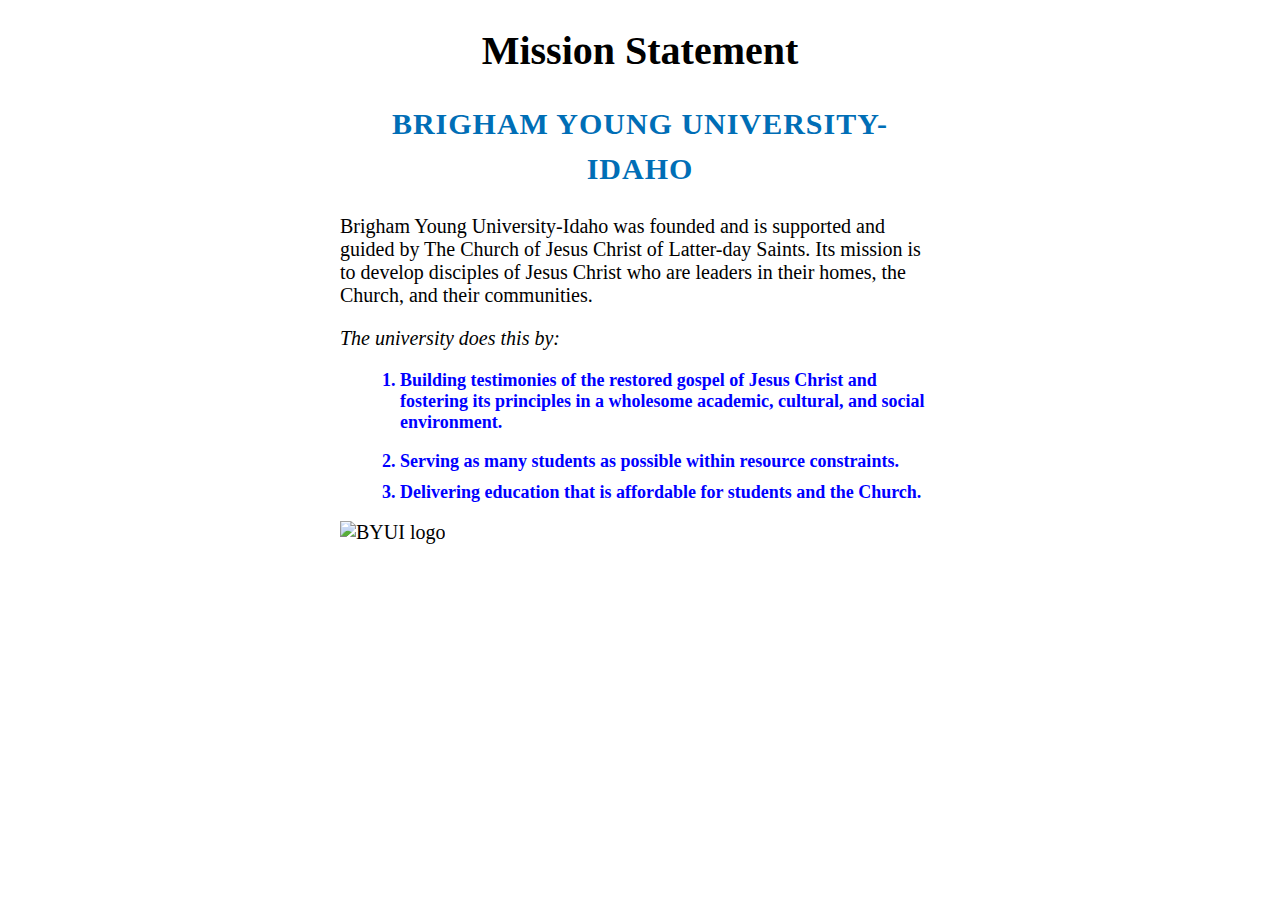
==== index.html @ 836367af "c" ====
<!DOCTYPE html>
<html lang="en">
<head>
    <meta charset="utf-8">
    <meta http-equiv="X-UA-Compatible" content="IE=edge">
    <meta name="viewport" content="width=device-width, initial-scale=1.0">
    <title>BYUI Mission Statement</title>
    <link rel="stylesheet" href="mission/style.css">
    <meta name="author" content="Nicole Johnston">
</head>
<body>
    <div class="content">
        <header class="title">
            <h1>Mission Statement</h1>
            <h2>Brigham Young University-Idaho</h2>
        </header>
        <main>
            <p>
                Brigham Young University-Idaho was founded and is supported and guided
                by The Church of Jesus Christ of Latter-day Saints. Its mission is to
                develop disciples of Jesus Christ who are leaders in their homes, the
                Church, and their communities.
            </p>
            <p><em>The university does this by:</em></p>
            <ol>
                <li>
                    <p>
                        Building testimonies of the restored gospel of Jesus Christ and
                        fostering its principles in a wholesome academic, cultural, and
                        social environment.
                    </p>
                </li>
                <li>
                    Serving as many students as possible within resource constraints.
                </li>
                <li>
                    Delivering education that is affordable for students and the Church.
                </li>
            </ol>
        </main>
        <footer>
            <img src="logo.webp" alt="BYUI logo" class="logo" />
        </footer>
    </div>
</body>
</html>
---- mission/style.css ----
body {
    font-size: 20px;
    font-family: "Times New Roman", Times, serif;
}

h2 {
    color: #006EB6;
    text-transform: uppercase;
    letter-spacing: 1px;
    line-height: 1.5;
}

ol {
    color: blue;
    font-size: 18px;
    margin-left: 20px; 
}

ol li {
    font-weight: bold;
    margin-bottom: 10px; 
}

.title {
    text-align: center;
}

.main {
    text-align: center;
}

p {
    text-align: left;
}

.content {
    max-width: 600px;
    margin: 0 auto;
}

.logo {
    width: 150px;
}
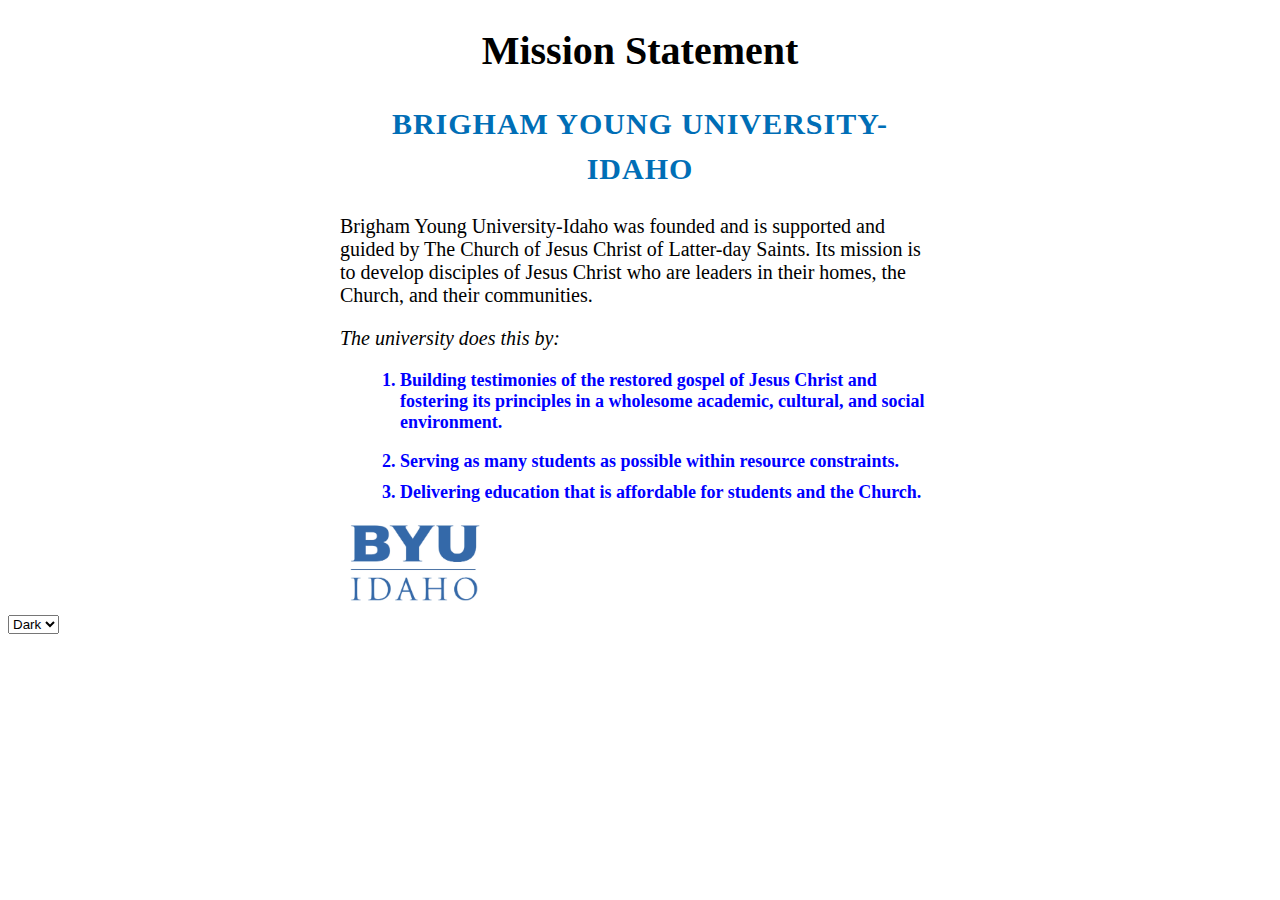
==== commit 43b21c2b: "commit" ====
--- a/index.html
+++ b/index.html
@@ -1,4 +1,3 @@
-
 <!DOCTYPE html>
 <html lang="en">
 <head>
@@ -43,5 +42,11 @@
             <img src="logo.webp" alt="BYUI logo" class="logo" />
         </footer>
     </div>
+
+    <select id="themeSelector">
+        <option value="light">Light</option>
+        <option value="dark" selected>Dark</option>
+    </select>
+    <script src="mission.js" defer></script>
 </body>
 </html>
--- a/mission/style.css
+++ b/mission/style.css
@@ -40,4 +40,13 @@
 
 .logo {
     width: 150px;
+}
+
+.dark {
+    background-color: #333;
+    color: white;
+}
+
+.dark h2 {
+    color: #006EB6; 
 }